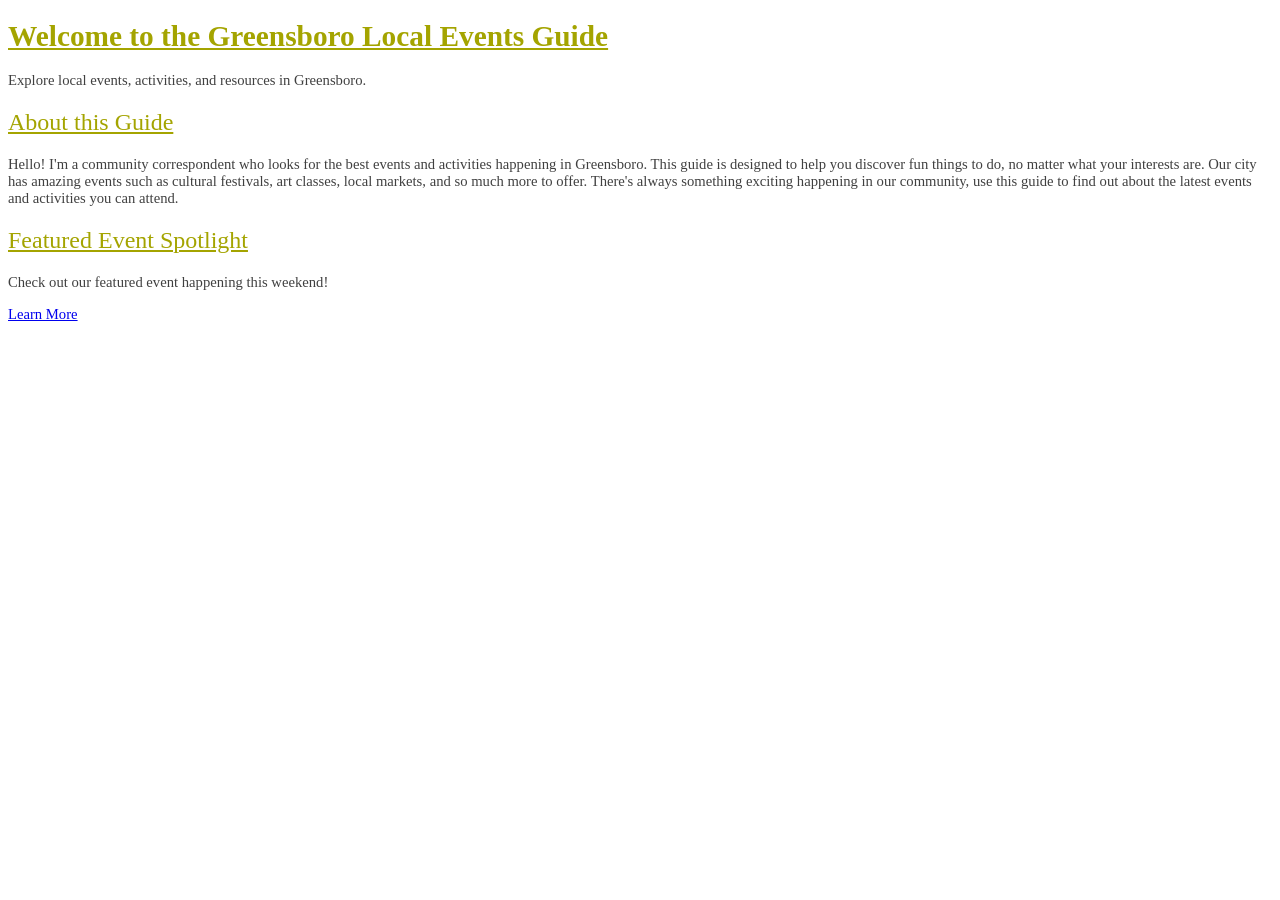
==== index.html @ 7c06a243 "Completed Assignment 1" ====
<!DOCTYPE html>
<!--
  Name: Mu'aaz Khan
  Date: 08.31.2026
  CSC 372-01

  This is the index.html page for assignment 1. It introduces the 
  community guide and links to the featured event.
-->
<html lang="en">

<head>
    <meta charset="UTF-8">
    <meta name="viewport" content="width=device-width, initial-scale=1.0">
    <title>Greensboro Local Events</title>
    <link rel="stylesheet" href="style.css">
    <link rel="icon" type="image/png" href="images/bee.png">
</head>

<body>
    <header>
        <h1>Welcome to the Greensboro Local Events Guide</h1>
        <p>Explore local events, activities, and resources in Greensboro.</p>
    </header>

    <main>
        <h2>About this Guide</h2>
        <p> Hello! I'm a community correspondent who looks for the best events and activities happening in Greensboro.
            This guide is designed to help you discover fun things to do, no matter what your interests are.
            Our city has amazing events such as cultural festivals, art classes, local markets, and so much more to
            offer.
            There's always something exciting happening in our community, use this guide to find out about the latest
            events and activities
            you can attend.
        </p>

        <h2>Featured Event Spotlight</h2>
        <p>Check out our featured event happening this weekend!</p>
        <a href="event.html">Learn More</a>
    </main>
</body>

</html>
---- style.css ----
/*
  Name: Mu'aaz Khan
  Date: 08.31.2026
  CSC 372-01

  This is the style.css file for Assignment 1. It contains all required styles for the website.
*/

h1 {
    font-weight: bold;
    font-size: 22pt;
}

h2 {
    font-weight: normal;
    font-size: 18pt;
}

h1, h2 {
    text-decoration: underline;
    color: #A4A400;
}

body {
    background-color: white;
    color: #404040;
    font-size: 11pt;
    font-family: Georgia, Garamond, Serif;
}

blockquote {
  background-color: #FFFFA8;
  font-style: italic;
  margin-left: 20px;
  padding: 15px;
}

#main-image {
    width: 300px;
    height: 200px;
}

ul {
  list-style-image: url('images/star.png');
}
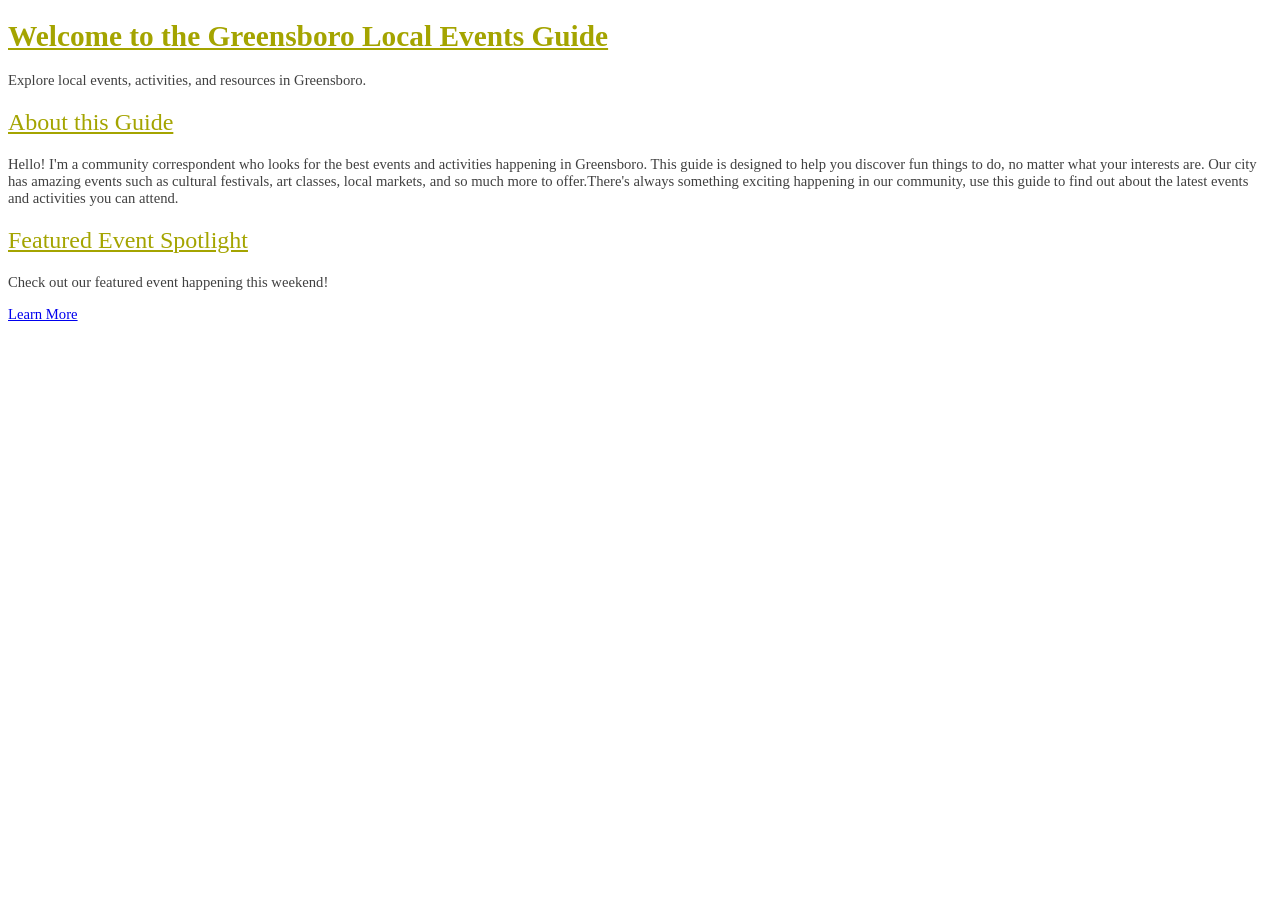
==== commit d37c817d: "Final changes" ====
--- a/index.html
+++ b/index.html
@@ -28,10 +28,8 @@
         <p> Hello! I'm a community correspondent who looks for the best events and activities happening in Greensboro.
             This guide is designed to help you discover fun things to do, no matter what your interests are.
             Our city has amazing events such as cultural festivals, art classes, local markets, and so much more to
-            offer.
-            There's always something exciting happening in our community, use this guide to find out about the latest
-            events and activities
-            you can attend.
+            offer.There's always something exciting happening in our community, use this guide to find out about the latest
+            events and activities you can attend.
         </p>
 
         <h2>Featured Event Spotlight</h2>
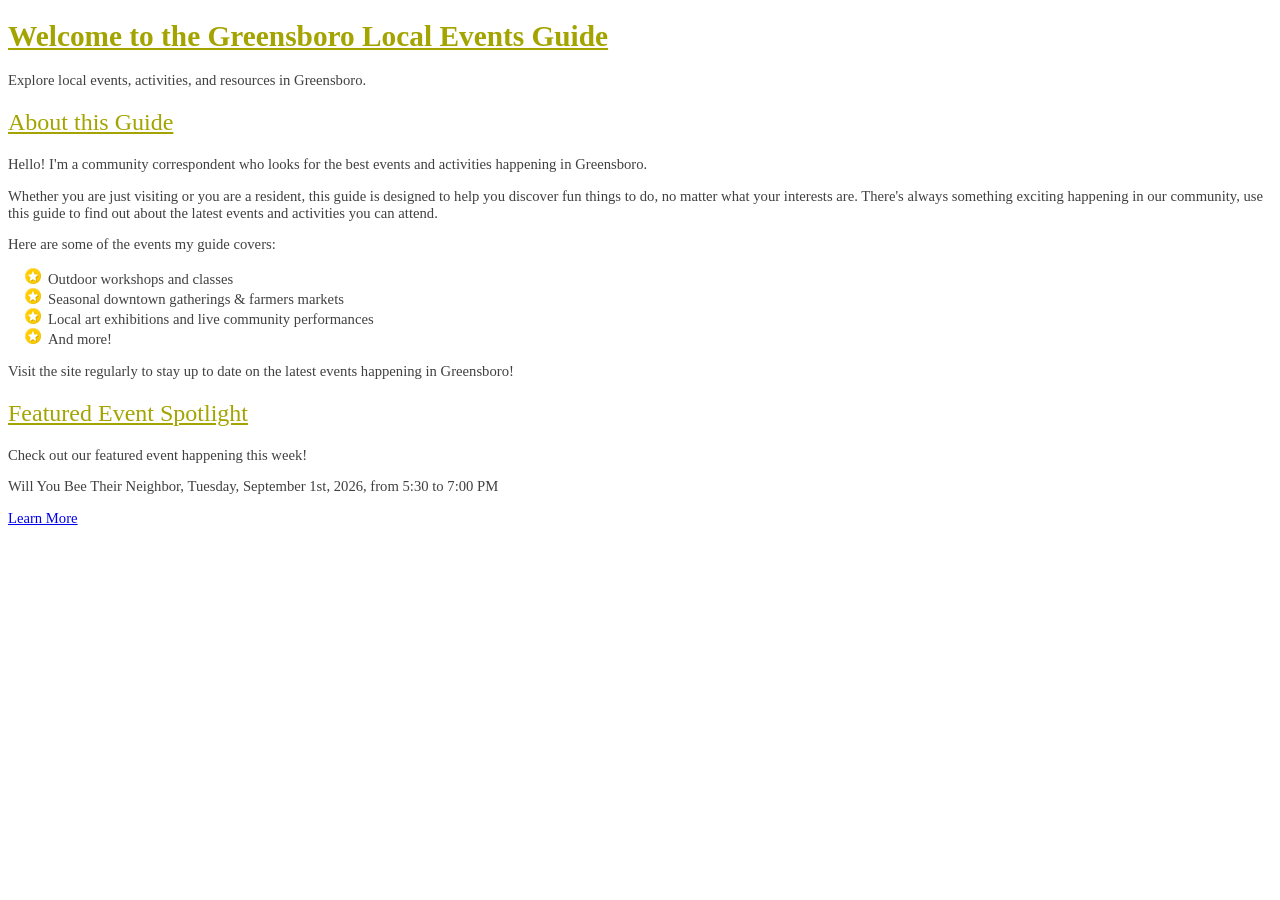
==== commit 58790f18: "Update index.html" ====
--- a/index.html
+++ b/index.html
@@ -20,20 +20,36 @@
 <body>
     <header>
         <h1>Welcome to the Greensboro Local Events Guide</h1>
+
         <p>Explore local events, activities, and resources in Greensboro.</p>
     </header>
 
     <main>
         <h2>About this Guide</h2>
-        <p> Hello! I'm a community correspondent who looks for the best events and activities happening in Greensboro.
-            This guide is designed to help you discover fun things to do, no matter what your interests are.
-            Our city has amazing events such as cultural festivals, art classes, local markets, and so much more to
-            offer.There's always something exciting happening in our community, use this guide to find out about the latest
-            events and activities you can attend.
-        </p>
+
+        <p> Hello! I'm a community correspondent who looks for the best events and activities happening in Greensboro.</p>
+
+        <p>Whether you are just visiting or you are a resident, this guide is designed to help you discover fun things
+            to do, no matter what your interests are. There's always something exciting happening in our community, use this guide to find out about the
+            latest events and activities you can attend.</p>
+
+        <p>Here are some of the events my guide covers:</p>
+
+        <ul>
+            <li>Outdoor workshops and classes</li>
+            <li>Seasonal downtown gatherings & farmers markets</li>
+            <li>Local art exhibitions and live community performances</li>
+            <li>And more!</li>
+        </ul>
+
+        <p>Visit the site regularly to stay up to date on the latest events happening in Greensboro!</p>
 
         <h2>Featured Event Spotlight</h2>
-        <p>Check out our featured event happening this weekend!</p>
+
+        <p>Check out our featured event happening this week!</p>
+
+        <p>Will You Bee Their Neighbor, Tuesday, September 1st, 2026, from 5:30 to 7:00 PM </p>
+
         <a href="event.html">Learn More</a>
     </main>
 </body>
--- a/style.css
+++ b/style.css
@@ -33,6 +33,7 @@
   font-style: italic;
   margin-left: 20px;
   padding: 15px;
+  text-align: center;
 }
 
 #main-image {
